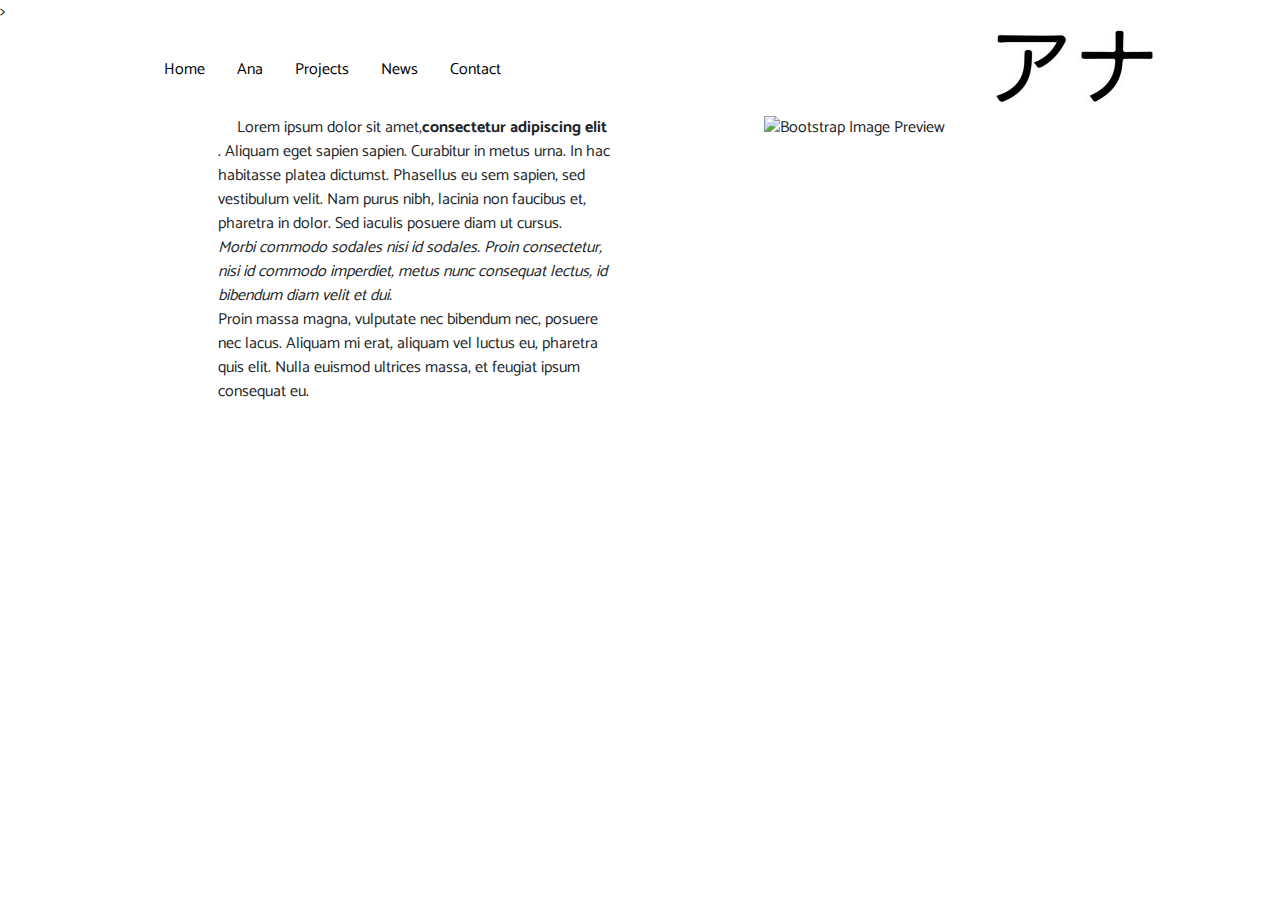
==== ana.html @ 6426909d "justificado" ====
<!DOCTYPE html>
<html lang="en">

  </head>
  <body>
<head>
  <meta charset="utf-8">
  <meta http-equiv="x-ua-compatible" content="ie=edge">
  <title></title>
>
  <meta name="description" content="">
  <meta name="viewport" content="width=device-width, initial-scale=1, shrink-to-fit=no">

  <link rel="manifest" href="site.webmanifest">
  <link rel="apple-touch-icon" href="icon.png">
  <!-- Place favicon.ico in the root directory -->

  <link rel="stylesheet" href="css/normalize.css">
  <link rel="stylesheet" href="https://stackpath.bootstrapcdn.com/bootstrap/4.1.3/css/bootstrap.min.css">
  <link href="https://fonts.googleapis.com/css?family=Catamaran" rel="stylesheet">
  <link rel="stylesheet" href="css/main.css">
</head
<body>
<div class="container-fluid">
  <div class="row">
        <div class="col-md-1">
    </div>
    <div class="col-md-5">
      <nav>
        <ul class="nav">
          <li class="nav-item">
            <a class="nav-link active" href="home.html">Home</a>
          </li>
           <li class="nav-item">
            <a class="nav-link active" href="ana.html">Ana</a>
          </li>
            <li class="nav-item">
            <a class="nav-link active" href="projects.html">Projects</a>
          </li>
            <li class="nav-item">
            <a class="nav-link active" href="news.html">News</a>
          </li>
            <li class="nav-item">
            <a class="nav-link active" href="contact.html">Contact</a>

          <li class="breadcrumb-item active">
          </li>
        </ul>
      </nav>
    </div>
    <div class="col-md-5">
    <img alt="Bootstrap Image Preview" class="float-right" src="img/logo.jpg">
    </div>
    <div class="col-md-1">
    </div>

	<div class="row">
		<div class="col-md-2">
		</div>
		<div class="col-md-4">
			<ul class="nav justify-content-center nav-spacer"
			<p>
				Lorem ipsum dolor sit amet, <strong>consectetur adipiscing elit</strong>. Aliquam eget sapien sapien. Curabitur in metus urna. In hac habitasse platea dictumst. Phasellus eu sem sapien, sed vestibulum velit. Nam purus nibh, lacinia non faucibus et, pharetra in dolor. Sed iaculis posuere diam ut cursus. <em>Morbi commodo sodales nisi id sodales. Proin consectetur, nisi id commodo imperdiet, metus nunc consequat lectus, id bibendum diam velit et dui.</em> Proin massa magna, vulputate nec bibendum nec, posuere nec lacus. Aliquam mi erat, aliquam vel luctus eu, pharetra quis elit. Nulla euismod ultrices massa, et feugiat ipsum consequat eu.
			</p>
			</ul>		
		</div>
		<div class="col-md-1">
		</div>
		<div class="col-md-3">
			<img alt="Bootstrap Image Preview" src="img/bio.jpg">
		</div>
		<div class="col-md-2">
		</div>
	</div>
</div>

    <script src="js/jquery.min.js"></script>
    <script src="js/bootstrap.min.js"></script>
    <script src="js/scripts.js"></script>
  </body>
</html>
---- css/main.css ----
/*! HTML5 Boilerplate v6.1.0 | MIT License | https://html5boilerplate.com/ */

/*
 * What follows is the result of much research on cross-browser styling.
 * Credit left inline and big thanks to Nicolas Gallagher, Jonathan Neal,
 * Kroc Camen, and the H5BP dev community and team.
 */

/* ==========================================================================
   Base styles: opinionated defaults
   ========================================================================== */

html {
    color: #222;
    font-size: 1em;
    line-height: 1.4;
}

/*
 * Remove text-shadow in selection highlight:
 * https://twitter.com/miketaylr/status/12228805301
 *
 * Vendor-prefixed and regular ::selection selectors cannot be combined:
 * https://stackoverflow.com/a/16982510/7133471
 *
 * Customize the background color to match your design.
 */

::-moz-selection {
    background: #b3d4fc;
    text-shadow: none;
}

::selection {
    background: #b3d4fc;
    text-shadow: none;
}

/*
 * A better looking default horizontal rule
 */

hr {
    display: block;
    height: 1px;
    border: 0;
    border-top: 1px solid #ccc;
    margin: 1em 0;
    padding: 0;
}

/*
 * Remove the gap between audio, canvas, iframes,
 * images, videos and the bottom of their containers:
 * https://github.com/h5bp/html5-boilerplate/issues/440
 */

audio,
canvas,
iframe,
img,
svg,
video {
    vertical-align: middle;
}

/*
 * Remove default fieldset styles.
 */

fieldset {
    border: 0;
    margin: 0;
    padding: 0;
}

/*
 * Allow only vertical resizing of textareas.
 */

textarea {
    resize: vertical;
}

/* ==========================================================================
   Browser Upgrade Prompt
   ========================================================================== */

.browserupgrade {
    margin: 0.2em 0;
    background: #ccc;
    color: #000;
    padding: 0.2em 0;
}

/* ==========================================================================
   Author's custom styles
   ========================================================================== */

.cover{
    width:100%;
    max-width: 100%;
}


nav{
    margin: 26px;
}

body {font-family: 'Catamaran', sans-serif;

}


a{
    color: #000000;
}

.arrows{
    margin-top: 18rem;
}









/* ==========================================================================
   Helper classes
   ========================================================================== */

/*
 * Hide visually and from screen readers
 */

.hidden {
    display: none !important;
}

/*
 * Hide only visually, but have it available for screen readers:
 * https://snook.ca/archives/html_and_css/hiding-content-for-accessibility
 *
 * 1. For long content, line feeds are not interpreted as spaces and small width
 *    causes content to wrap 1 word per line:
 *    https://medium.com/@jessebeach/beware-smushed-off-screen-accessible-text-5952a4c2cbfe
 */

.visuallyhidden {
    border: 0;
    clip: rect(0 0 0 0);
    height: 1px;
    margin: -1px;
    overflow: hidden;
    padding: 0;
    position: absolute;
    width: 1px;
    white-space: nowrap; /* 1 */
}

/*
 * Extends the .visuallyhidden class to allow the element
 * to be focusable when navigated to via the keyboard:
 * https://www.drupal.org/node/897638
 */

.visuallyhidden.focusable:active,
.visuallyhidden.focusable:focus {
    clip: auto;
    height: auto;
    margin: 0;
    overflow: visible;
    position: static;
    width: auto;
    white-space: inherit;
}

/*
 * Hide visually and from screen readers, but maintain layout
 */

.invisible {
    visibility: hidden;
}

/*
 * Clearfix: contain floats
 *
 * For modern browsers
 * 1. The space content is one way to avoid an Opera bug when the
 *    `contenteditable` attribute is included anywhere else in the document.
 *    Otherwise it causes space to appear at the top and bottom of elements
 *    that receive the `clearfix` class.
 * 2. The use of `table` rather than `block` is only necessary if using
 *    `:before` to contain the top-margins of child elements.
 */

.clearfix:before,
.clearfix:after {
    content: " "; /* 1 */
    display: table; /* 2 */
}

.clearfix:after {
    clear: both;
}

/* ==========================================================================
   EXAMPLE Media Queries for Responsive Design.
   These examples override the primary ('mobile first') styles.
   Modify as content requires.
   ========================================================================== */

@media only screen and (min-width: 35em) {
    /* Style adjustments for viewports that meet the condition */
}

@media print,
       (-webkit-min-device-pixel-ratio: 1.25),
       (min-resolution: 1.25dppx),
       (min-resolution: 120dpi) {
    /* Style adjustments for high resolution devices */
}

/* ==========================================================================
   Print styles.
   Inlined to avoid the additional HTTP request:
   https://www.phpied.com/delay-loading-your-print-css/
   ========================================================================== */

@media print {
    *,
    *:before,
    *:after {
        background: transparent !important;
        color: #000 !important; /* Black prints faster */
        -webkit-box-shadow: none !important;
        box-shadow: none !important;
        text-shadow: none !important;
    }

    a,
    a:visited {
        text-decoration: underline;
    }

    a[href]:after {
        content: " (" attr(href) ")";
    }

    abbr[title]:after {
        content: " (" attr(title) ")";
    }

    /*
     * Don't show links that are fragment identifiers,
     * or use the `javascript:` pseudo protocol
     */

    a[href^="#"]:after,
    a[href^="javascript:"]:after {
        content: "";
    }

    pre {
        white-space: pre-wrap !important;
    }
    pre,
    blockquote {
        border: 1px solid #999;
        page-break-inside: avoid;
    }

    /*
     * Printing Tables:
     * http://css-discuss.incutio.com/wiki/Printing_Tables
     */

    thead {
        display: table-header-group;
    }

    tr,
    img {
        page-break-inside: avoid;
    }

    p,
    h2,
    h3 {
        orphans: 3;
        widows: 3;
    }

    h2,
    h3 {
        page-break-after: avoid;
    }
}
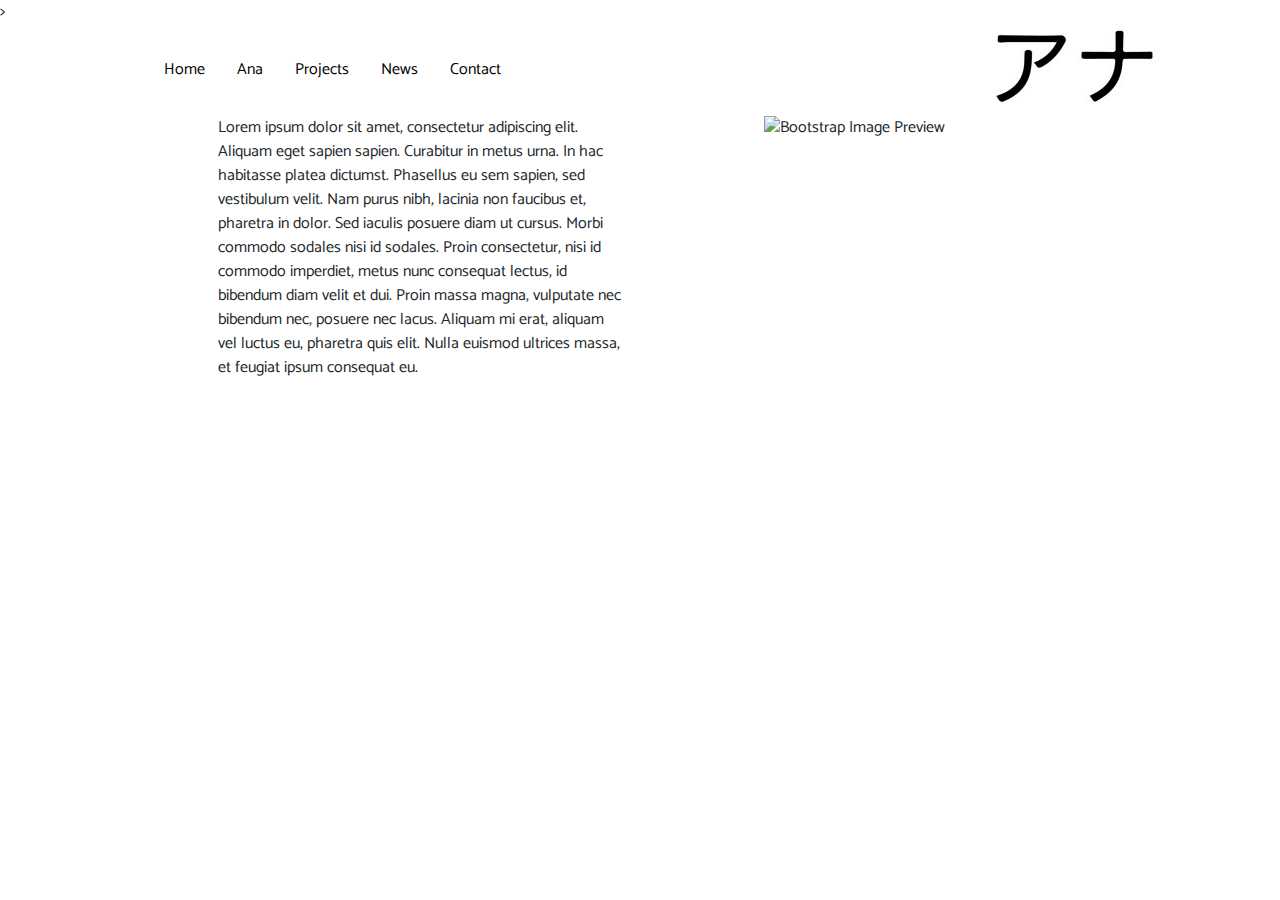
==== commit 4aa9c175: "justificado" ====
--- a/ana.html
+++ b/ana.html
@@ -60,7 +60,7 @@
 		<div class="col-md-4">
 			<ul class="nav justify-content-center nav-spacer"
 			<p>
-				Lorem ipsum dolor sit amet, <strong>consectetur adipiscing elit</strong>. Aliquam eget sapien sapien. Curabitur in metus urna. In hac habitasse platea dictumst. Phasellus eu sem sapien, sed vestibulum velit. Nam purus nibh, lacinia non faucibus et, pharetra in dolor. Sed iaculis posuere diam ut cursus. <em>Morbi commodo sodales nisi id sodales. Proin consectetur, nisi id commodo imperdiet, metus nunc consequat lectus, id bibendum diam velit et dui.</em> Proin massa magna, vulputate nec bibendum nec, posuere nec lacus. Aliquam mi erat, aliquam vel luctus eu, pharetra quis elit. Nulla euismod ultrices massa, et feugiat ipsum consequat eu.
+				Lorem ipsum dolor sit amet, consectetur adipiscing elit. Aliquam eget sapien sapien. Curabitur in metus urna. In hac habitasse platea dictumst. Phasellus eu sem sapien, sed vestibulum velit. Nam purus nibh, lacinia non faucibus et, pharetra in dolor. Sed iaculis posuere diam ut cursus. Morbi commodo sodales nisi id sodales. Proin consectetur, nisi id commodo imperdiet, metus nunc consequat lectus, id bibendum diam velit et dui. Proin massa magna, vulputate nec bibendum nec, posuere nec lacus. Aliquam mi erat, aliquam vel luctus eu, pharetra quis elit. Nulla euismod ultrices massa, et feugiat ipsum consequat eu.
 			</p>
 			</ul>		
 		</div>
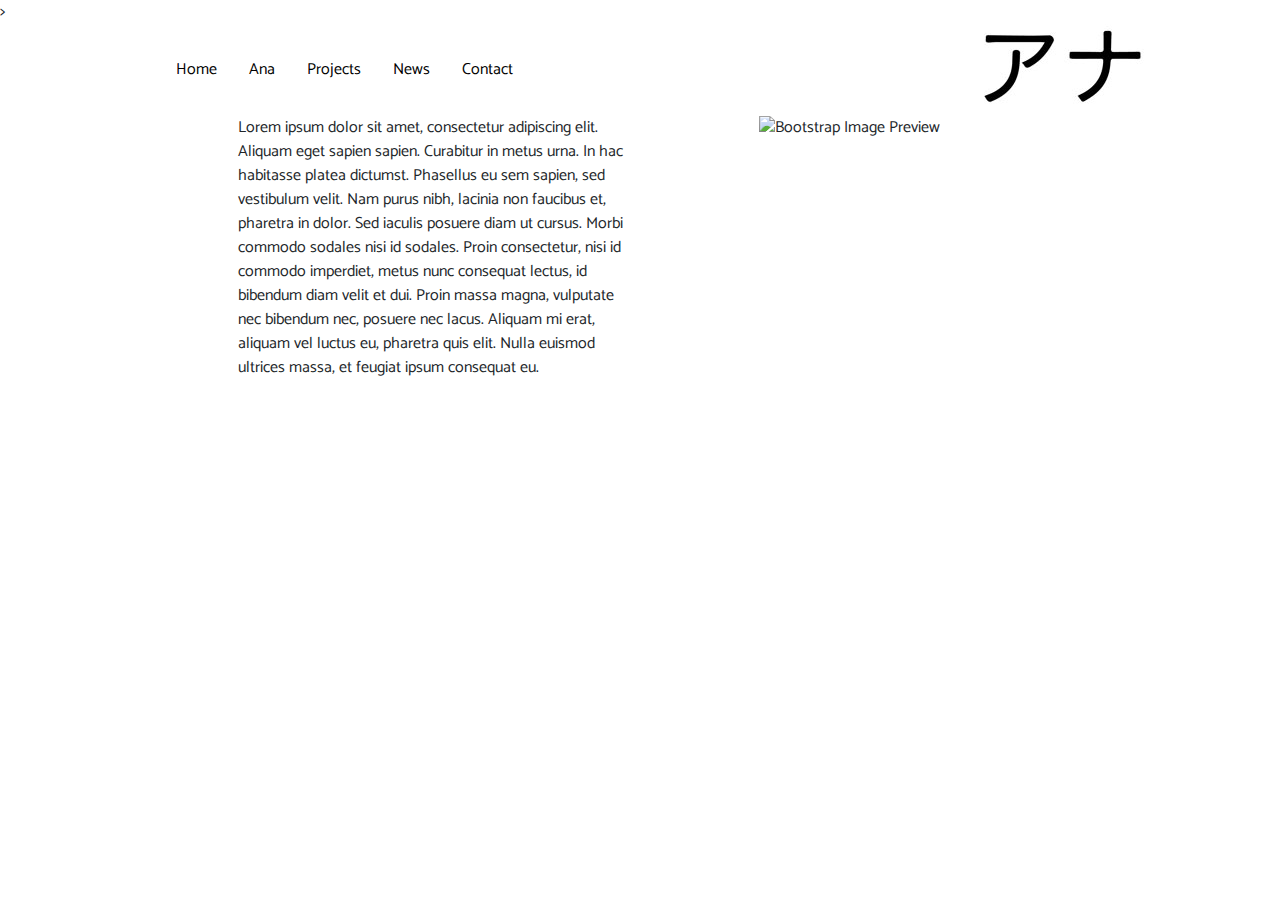
==== commit 80abc083: "menu" ====
--- a/ana.html
+++ b/ana.html
@@ -1,17 +1,16 @@
 <!DOCTYPE html>
 <html lang="en">
 
-  </head>
-  <body>
+
 <head>
   <meta charset="utf-8">
   <meta http-equiv="x-ua-compatible" content="ie=edge">
-  <title></title>
+ 
 >
   <meta name="description" content="">
   <meta name="viewport" content="width=device-width, initial-scale=1, shrink-to-fit=no">
 
-  <link rel="manifest" href="site.webmanifest">
+   <link rel="manifest" href="site.webmanifest">
   <link rel="apple-touch-icon" href="icon.png">
   <!-- Place favicon.ico in the root directory -->
 
@@ -19,8 +18,10 @@
   <link rel="stylesheet" href="https://stackpath.bootstrapcdn.com/bootstrap/4.1.3/css/bootstrap.min.css">
   <link href="https://fonts.googleapis.com/css?family=Catamaran" rel="stylesheet">
   <link rel="stylesheet" href="css/main.css">
-</head
+</head>
+
 <body>
+<div class="container-fluid">
 <div class="container-fluid">
   <div class="row">
         <div class="col-md-1">
@@ -53,16 +54,19 @@
     </div>
     <div class="col-md-1">
     </div>
+</div>
 
 	<div class="row">
 		<div class="col-md-2">
 		</div>
 		<div class="col-md-4">
-			<ul class="nav justify-content-center nav-spacer"
+			
 			<p>
 				Lorem ipsum dolor sit amet, consectetur adipiscing elit. Aliquam eget sapien sapien. Curabitur in metus urna. In hac habitasse platea dictumst. Phasellus eu sem sapien, sed vestibulum velit. Nam purus nibh, lacinia non faucibus et, pharetra in dolor. Sed iaculis posuere diam ut cursus. Morbi commodo sodales nisi id sodales. Proin consectetur, nisi id commodo imperdiet, metus nunc consequat lectus, id bibendum diam velit et dui. Proin massa magna, vulputate nec bibendum nec, posuere nec lacus. Aliquam mi erat, aliquam vel luctus eu, pharetra quis elit. Nulla euismod ultrices massa, et feugiat ipsum consequat eu.
+			<ul class="nav justify-content-center nav-spacer"
+			</ul>
 			</p>
-			</ul>		
+					
 		</div>
 		<div class="col-md-1">
 		</div>
--- a/css/main.css
+++ b/css/main.css
@@ -118,8 +118,11 @@
 
 .arrows{
     margin-top: 18rem;
-}
-
+
+}
+
+nav{
+    margin: 26px;
 
 
 
